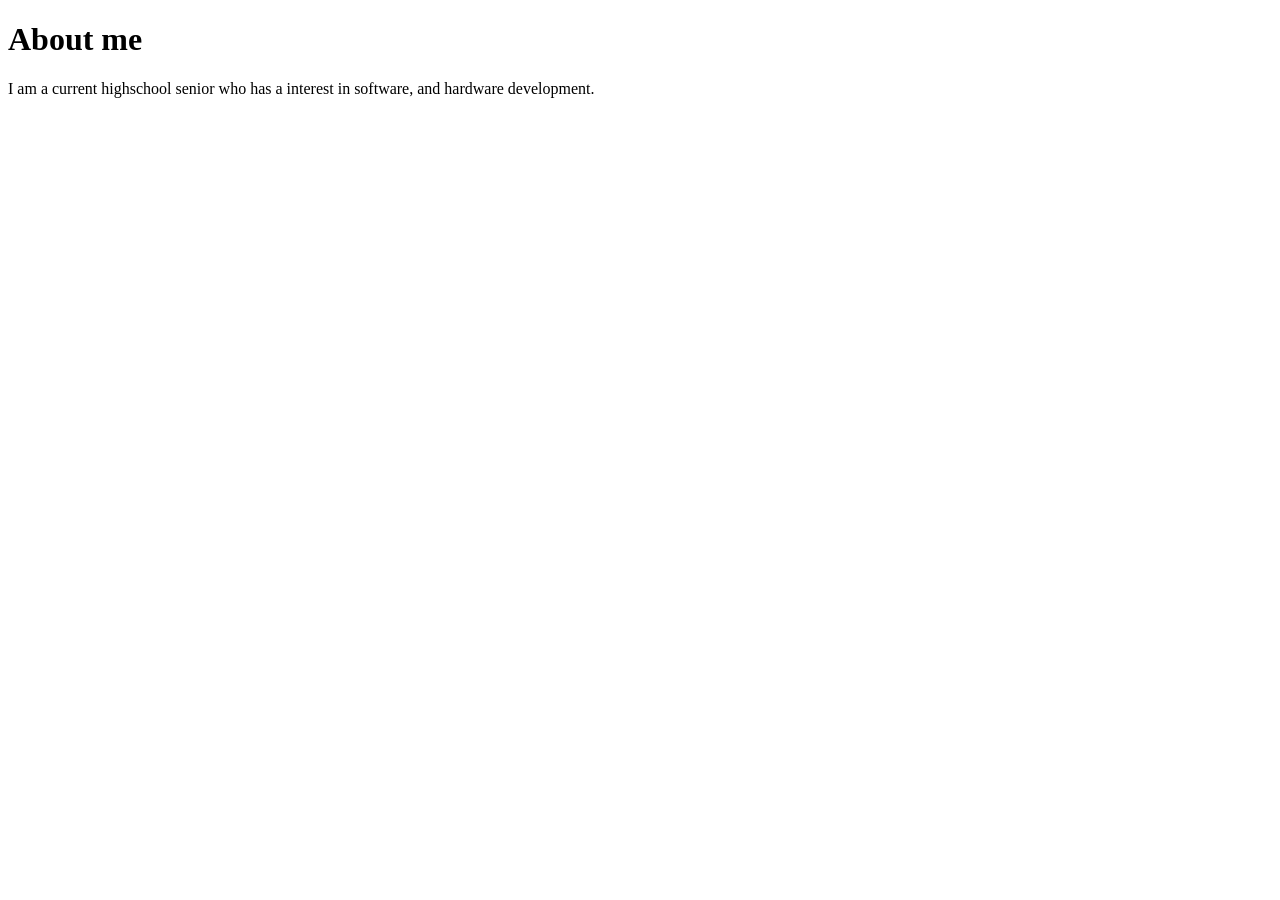
==== About.html @ d7b23efd "Initial work on the website, three pages made, .css file has been started" ====
<!DOCTYPE html>
<html>

<body>
     <title>About me</title>

     <header>
          <h1>About me</h1>
          <p>I am a current highschool senior who has a interest in software, and hardware development.</p>
     </header>
</body>

</html>
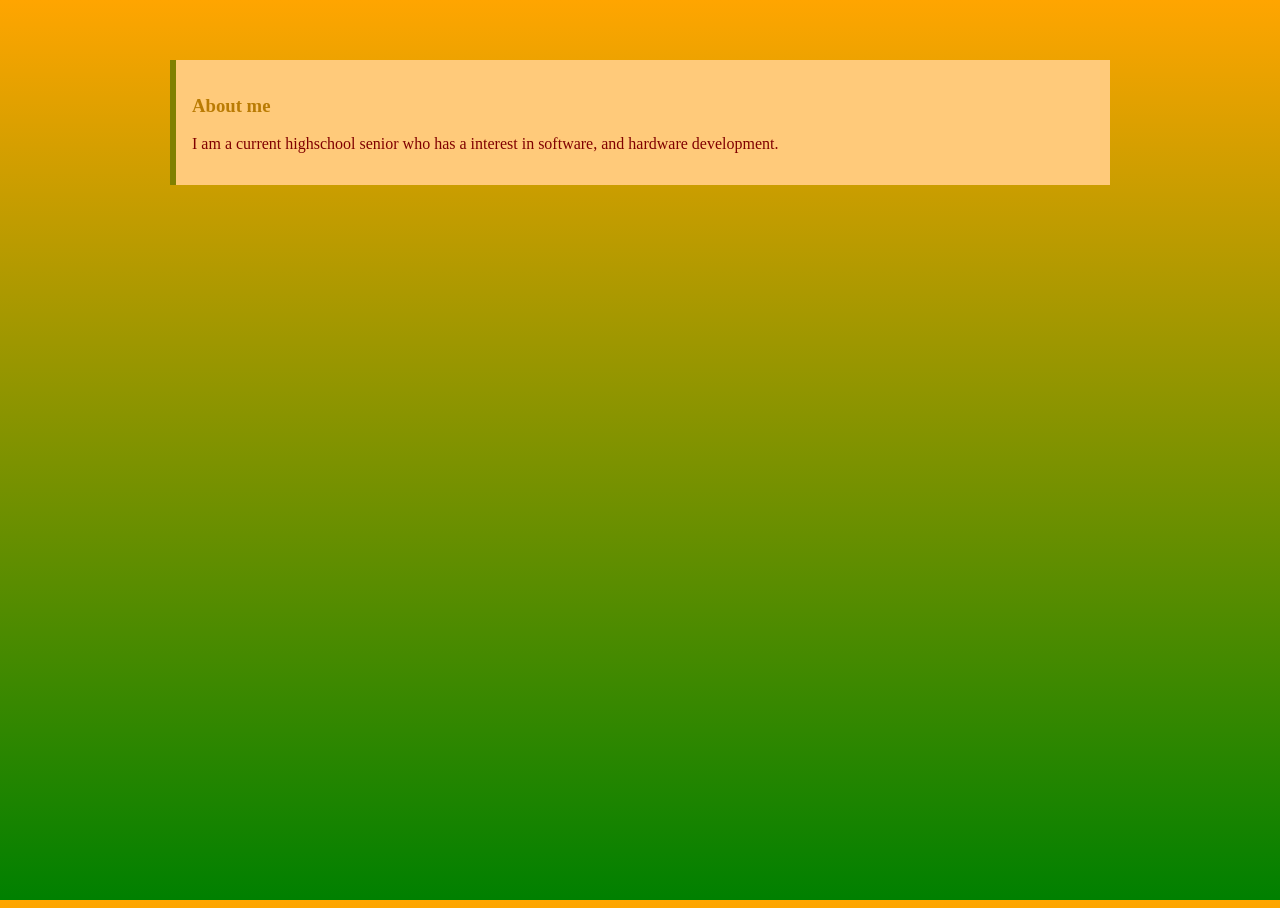
==== commit d7951222: "More work on the page. only thing left is some of the proposed features" ====
--- a/About.html
+++ b/About.html
@@ -1,13 +1,17 @@
 <!DOCTYPE html>
 <html>
-
-<body>
-     <title>About me</title>
-
-     <header>
-          <h1>About me</h1>
-          <p>I am a current highschool senior who has a interest in software, and hardware development.</p>
-     </header>
-</body>
-
+     <head>
+          <link rel="stylesheet" href="styles.css"">
+          <body>
+               <article class="size-format">
+                              <title>About me</title>
+                    <article class="callout">
+                         <header>
+                              <h1>About me</h1>
+                              <p>I am a current highschool senior who has a interest in software, and hardware development.</p>
+                         </header>
+                    </article>
+               </article>
+          </body>
+     </head>
 </html>
--- a/styles.css
+++ b/styles.css
@@ -0,0 +1,85 @@
+@font-face {
+     font-family: national-park-typeface;
+     src: url(NationalPark-Medium.woff);
+}
+
+html
+{
+     height: 100%;
+
+}
+
+
+* {box-sizing: border-box;}
+.card
+{
+     width: 320px;
+     padding: 24px;
+     border: 2px solid darkolivegreen;
+     margin-bottom: 24px;
+     background-color: olive;
+}
+.callout
+{
+     margin: 32px 0;
+     padding: 16px;
+     border-left: 6px solid olive;
+     background-color: rgb(255, 202, 122);
+}
+
+#BText
+{
+     font-family: national-park-typeface;
+     text-align: center;
+}
+
+.title-format
+{
+     width:350;
+     padding:24px;
+     border:8px solid darkgreen;
+     background-color: lightgreen;
+
+}
+
+.size-format
+{
+     max-width:980px;
+     margin:auto;
+     padding:20px;
+     border:chartreuse;
+     margin-bottom: 24px;
+
+}
+body
+{
+     height:100%;
+     font-family: national-park-typeface;
+     background-image: linear-gradient(to bottom, orange, green) ;
+}
+
+h1
+{
+     align-items:center;
+     color:rgba(185, 121, 1, 0.979)
+}
+
+p
+{
+     font-family: national-park-typeface;
+     color: #800000;
+}
+h2
+{
+     font-family: national-park-typeface;
+     color: darkgreen;
+}
+h3
+{
+     font-family: national-park-typeface;
+     color: lightgreen;
+}
+li
+{color:rgb(56, 160, 15)}
+a
+{color:greenyellow}
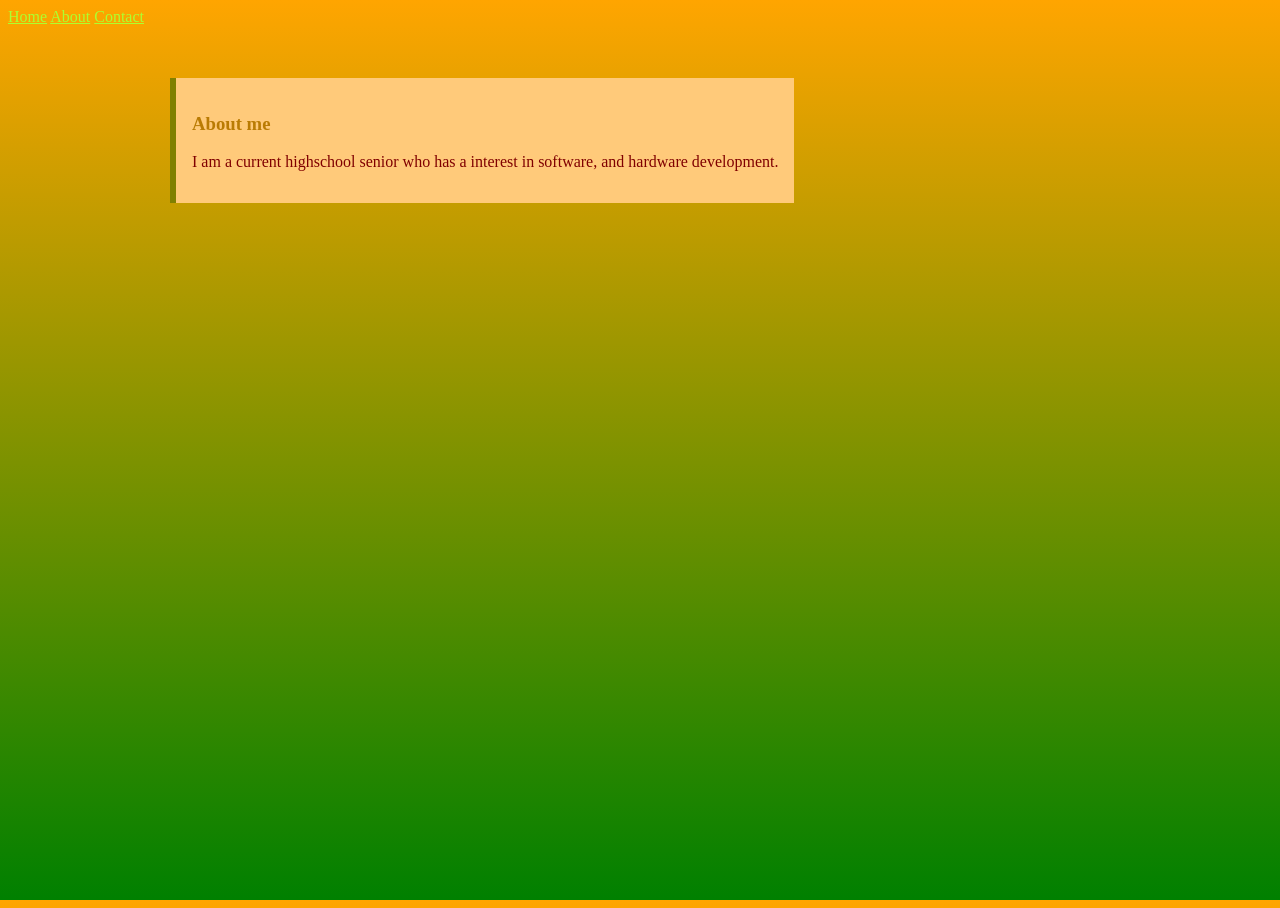
==== commit eb3c7a76: "Design is done, need to add images" ====
--- a/About.html
+++ b/About.html
@@ -3,8 +3,11 @@
      <head>
           <link rel="stylesheet" href="styles.css"">
           <body>
+               <a id="ILink" href="Patch.html"> Home</a>
+               <a id="ILink" href="About.html"> About</a>
+               <a id="ILink" href="Contact.html">Contact</a>
                <article class="size-format">
-                              <title>About me</title>
+                    <title>About me</title>                    
                     <article class="callout">
                          <header>
                               <h1>About me</h1>
--- a/styles.css
+++ b/styles.css
@@ -1,5 +1,5 @@
 @font-face {
-     font-family: national-park-typeface;
+     font-family: "national-park-typeface";
      src: url(NationalPark-Medium.woff);
 }
 
@@ -18,6 +18,8 @@
      border: 2px solid darkolivegreen;
      margin-bottom: 24px;
      background-color: olive;
+     float: left;
+     margin: 10px;
 }
 .callout
 {
@@ -25,6 +27,7 @@
      padding: 16px;
      border-left: 6px solid olive;
      background-color: rgb(255, 202, 122);
+     float:inline-start
 }
 
 #BText
@@ -54,8 +57,10 @@
 body
 {
      height:100%;
-     font-family: national-park-typeface;
-     background-image: linear-gradient(to bottom, orange, green) ;
+     font-family: "national-park-typeface", Cambria, Cochin, Georgia, Times, 'Times New Roman', serif;
+     background-image: linear-gradient(to bottom, orange, green);
+     background-repeat: no-repeat scroll;
+     background-size: cover;
 }
 
 h1
